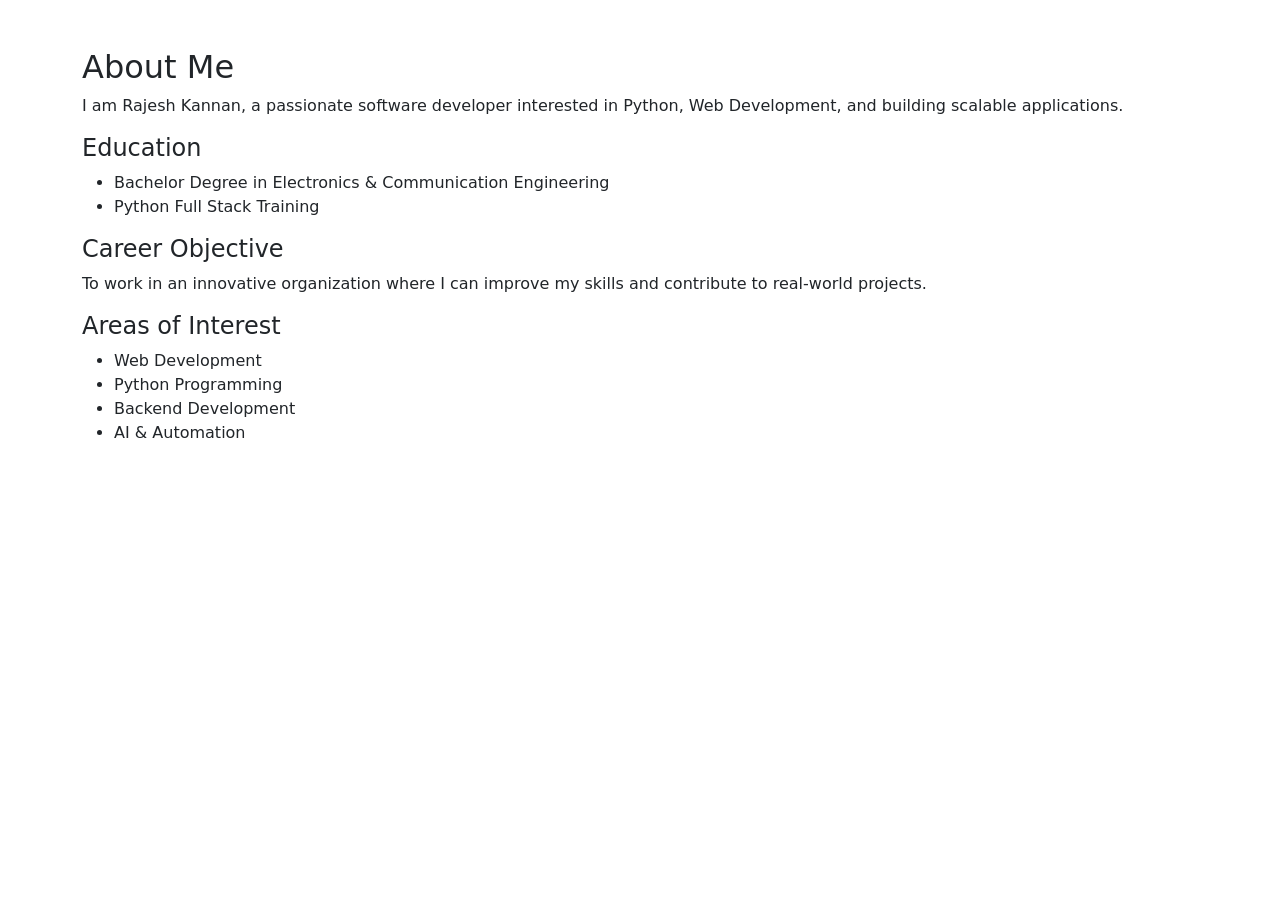
==== about.html @ 63d4f54f "Add files via upload" ====
<!DOCTYPE html>
<html>
<head>
<title>About Me</title>
<link rel="stylesheet" href="css/style.css">
<link href="https://cdn.jsdelivr.net/npm/bootstrap@5.3.2/dist/css/bootstrap.min.css" rel="stylesheet">
</head>

<body>

<!-- <div class="container mt-5"> -->
    <div class= "container mt-5 about-text">

<h2>About Me</h2>

<p>
I am Rajesh Kannan, a passionate software developer interested in Python, Web Development, and building scalable applications.
</p>

<h4>Education</h4>

<ul>
<li>Bachelor Degree in Electronics & Communication Engineering</li>
<li>Python Full Stack Training</li>
</ul>

<h4>Career Objective</h4>

<p>
To work in an innovative organization where I can improve my skills and contribute to real-world projects.
</p>

<h4>Areas of Interest</h4>

<ul>
<li>Web Development</li>
<li>Python Programming</li>
<li>Backend Development</li>
<li>AI & Automation</li>
</ul>

</div>

</body>
</html>
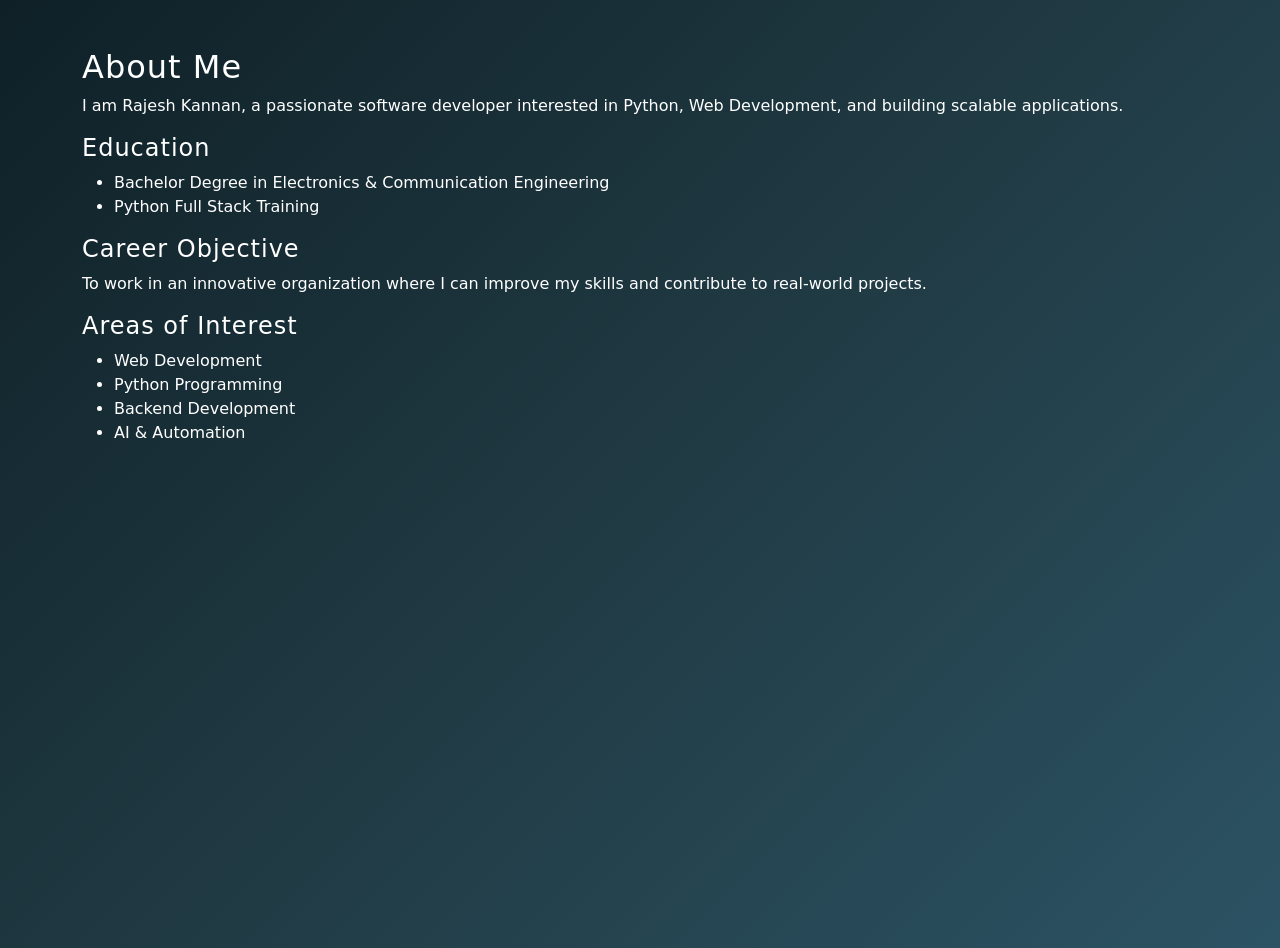
==== commit e680b315: "Fix HTML structure and formatting in about.html" ====
--- a/about.html
+++ b/about.html
@@ -2,7 +2,7 @@
 <html>
 <head>
 <title>About Me</title>
-<link rel="stylesheet" href="css/style.css">
+<link rel="stylesheet" href="style.css">
 <link href="https://cdn.jsdelivr.net/npm/bootstrap@5.3.2/dist/css/bootstrap.min.css" rel="stylesheet">
 </head>
 
@@ -42,4 +42,5 @@
 </div>
 
 </body>
-</html>+
+</html>
--- a/style.css
+++ b/style.css
@@ -0,0 +1,202 @@
+body{
+font-family: Arial;
+text-decoration-color: white;
+}
+
+.hero{
+padding:10px;
+background:#031712;
+text-decoration-color: white;
+}
+
+.profile-img{
+width:150px;
+height:200px;
+text-decoration-color: white;
+border-radius:500%;
+margin-bottom:20px;
+}
+
+.card{
+margin-top:10px;
+}
+
+
+/* Google Font */
+@import url('https://fonts.googleapis.com/css2?family=Poppins:wght@300;400;500;600&display=swap');
+
+body{
+font-family: 'Poppins', sans-serif;
+
+/* Premium Gradient Background */
+background: linear-gradient(135deg,#0f2027,#203a43,#2c5364);
+
+color:white;
+min-height:100vh;
+margin:0;
+
+
+
+background: linear-gradient(135deg,#0f2027,#203a43,#2c5364);
+color:white;
+
+}
+
+/* Navbar Enhancement */
+
+.navbar{
+background: linear-gradient(90deg,#141e30,#243b55);
+box-shadow:0 4px 15px rgba(0,0,0,0.5);
+}
+
+.about-text{
+color:white;
+}
+
+
+.skills-text{
+color:white;
+}
+
+/* .card-body{
+color:white;
+} */
+
+
+/* Make all text white in projects page */
+
+.projects-page{
+color:white;
+}
+
+.projects-page h1,
+.projects-page h2,
+.projects-page h3,
+.projects-page h4,
+.projects-page h5,
+.projects-page p,
+.projects-page a{
+color:white;
+}
+
+form input,
+form textarea{
+background:#1e1e1e;
+color:white;
+border:1px solid #555;
+}
+
+form input::placeholder,
+form textarea::placeholder{
+color:#ccc;
+}
+
+body{
+font-family:'Poppins', sans-serif;
+background: linear-gradient(135deg,#0f2027,#203a43,#2c5364);
+color:white;
+}
+
+.resume-page{
+color:white;
+}
+
+/* Card text fix */
+
+.projects-page .card{
+background: rgba(255,255,255,0.05);
+color:white;
+border:none;
+}
+
+.projects-page .card-body{
+color:white;
+}
+
+/* .card{
+margin-top:20px;
+color:white;
+} */
+
+/* Hero Section */
+
+.hero{
+padding:120px 20px;
+text-align:center;
+
+/* Rich Gradient */
+
+background: linear-gradient(135deg,#1f4037,#99f2c8);
+
+border-radius:20px;
+margin:30px;
+box-shadow:0 10px 40px rgba(0,0,0,0.6);
+}
+
+/* Profile Image */
+
+.profile-img{
+width:180px;
+height:200px;
+border-radius:50%;
+object-fit:cover;
+
+border:5px solid white;
+
+box-shadow:0 10px 30px rgba(0,0,0,0.6);
+
+transition:transform 0.4s;
+}
+
+.profile-img:hover{
+transform:scale(1.1);
+}
+
+/* Cards */
+
+.card{
+margin-top:20px;
+border:none;
+
+border-radius:15px;
+
+background: linear-gradient(135deg,#232526,#414345);
+
+color:white;
+
+box-shadow:0 8px 25px rgba(0,0,0,0.6);
+
+transition:transform 0.4s, box-shadow 0.4s;
+}
+
+.card:hover{
+transform:translateY(-10px);
+box-shadow:0 15px 40px rgba(0,0,0,0.8);
+}
+
+/* Buttons */
+
+.btn-primary{
+background:linear-gradient(45deg,#ff512f,#dd2476);
+border:none;
+padding:10px 25px;
+font-weight:500;
+}
+
+.btn-primary:hover{
+background:linear-gradient(45deg,#dd2476,#ff512f);
+}
+
+/* Section Headings */
+
+h1,h2,h3,h4{
+font-weight:600;
+letter-spacing:1px;
+}
+
+/* Smooth Scroll */
+
+html{
+scroll-behavior:smooth;
+
+}
